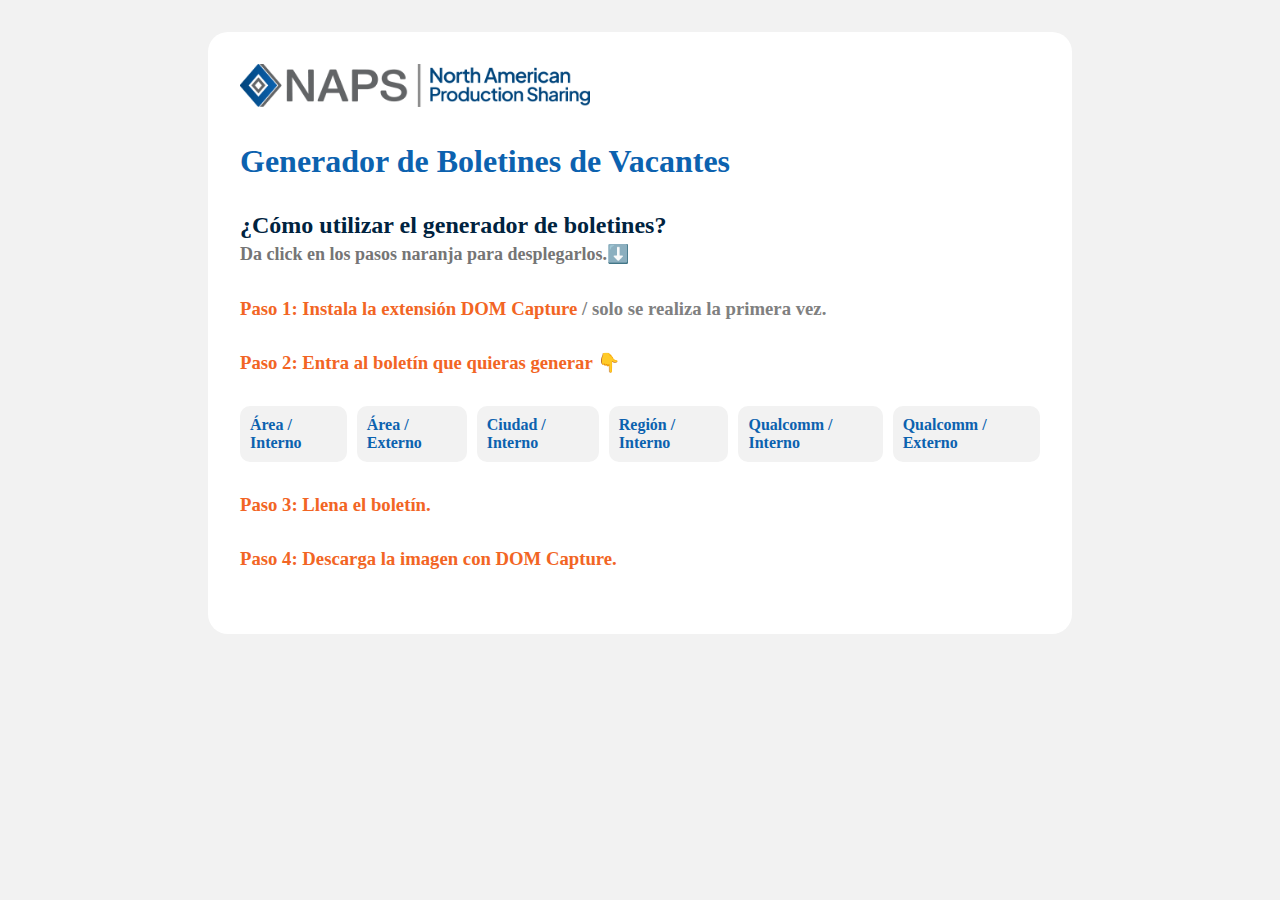
==== index.html @ afd4fee9 "Add files via upload" ====
<!DOCTYPE html>
<html lang="en">

<head>
    <meta charset="UTF-8">
    <meta name="viewport" content="width=device-width, initial-scale=1.0">
    <link rel="stylesheet" href="styles-landing.css">
    <title>Generador de Boletines</title>
</head>

<body>
    <div class="container">
        <img src="./media/naps-logo-completo.png" style="width: 350px;">
        <h1>Generador de Boletines de Vacantes</h1>
        <h2>¿Cómo utilizar el generador de boletines? <br>
            <span style="color: #757575; font-size: 18px;">Da click en los pasos naranja para desplegarlos.⬇️</span>
        </h2>

        <a href="javascript:hideSection(paso1)">
            <h3 class="boton-seccion">Paso 1: Instala la extensión DOM Capture <span style="color: gray;"> / solo se
                    realiza la primera vez.
                </span></h3>
        </a>
        <div id="paso-1">
            <img id="icon-domcapture" src="./media/icon-domcapture.jpg" alt="icono-domcapture">
            <div class="paso1texto">
                <p>DOM Capture es una extensión que se instala en el navegador Chrome, Microsoft Edge y todos los
                    basados en
                    el motor Chrome.
                </p>
                <p><strong>
                        Sirve para convertir el código (en este caso el flyer) y convertirlo en una imagen que
                        se pueda usar para publicar.
                    </strong>
                </p>
            </div>
            <a id="btn-descarga"
                href="https://chrome.google.com/webstore/detail/dom-capture/ifldimnhajpgognpcoomiokinilgjgbl/related"
                target="_blank">Descarga
                DOM Capture</a>

            <div class="sub-paso">
                <p>Da click en el botón azul para instalarlo.</p>
                <img class="img-tut" src="./media/tutorial/1.png" alt="">
            </div>
            <div class="sub-paso">
                <p>Da click en Add extension / Agregar extensión.</p>
                <img class="img-tut" src="./media/tutorial/2.png" alt="">
            </div>
            <div class="sub-paso">
                <p>Da click en los 3 puntos de la esquina y después abre la opción "Extensions" <br>(Mismo paso tanto
                    para
                    Edge como para Google Chrome)</p>
                <img class="img-tut" src="./media/tutorial/3.png" alt="">
            </div>
            <div class="sub-paso">
                <p>Busca extensión en la ventana que aparecerá y activa el ícono de OJO del lado derecho, para fijarlo a
                    la
                    barra del navegador.</p>
                <img class="img-tut" src="./media/tutorial/4.png" alt="">
            </div>
        </div>

        <h3>Paso 2: Entra al boletín que quieras generar 👇</h3>
        <div class="menu">
            <a href="./area-int.html" class="menu-btn">Área / Interno</a>
            <a href="./area-ext.html" class="menu-btn">Área / Externo</a>
            <a href="./ciudad-int.html" class="menu-btn">Ciudad / Interno</a>
            <a href="./region-int.html" class="menu-btn">Región / Interno</a>
            <a href="./qualcomm-int.html" class="menu-btn">Qualcomm / Interno</a>
            <a href="./qualcomm-ext.html" class="menu-btn">Qualcomm / Externo</a>
        </div>

        <a href="javascript:hideSection(paso3)">
            <h3 class="boton-seccion">Paso 3: Llena el boletín.</h3>
        </a>
        <div id="paso-3">
            <div class="sub-paso">
                <p>Llena los campos que correspondan. <br>Cada boletín tiene campos diferentes, dependiendo de su uso.
                    <br><br>
                    Escribe / copia cada vacante por renglón, para añadir una sub-área, ciudad o zona, agrega un guión
                    (-) al inicio del renglón para crear una sección.
                </p>
                <img class="img-tut" src="./media/tutorial/5.png" alt="">
            </div>
        </div>

        <a href="javascript:hideSection(paso4)">
            <h3 class="boton-seccion">Paso 4: Descarga la imagen con DOM Capture.</h3>
        </a>
        <div id="paso-4">
            <div class="sub-paso">
                <p>Da click en el botón azul que dice "Copiar String...". <br><br>
                    Aparecerá una ventana encima con un aviso y se copiará automáticamente un pequeño texto.<br><br>
                    Este botón se encuentra en todos los formatos de boletín.
                </p>
                <img class="img-tut" src="./media/tutorial/7.png" alt="">
            </div>
            <div class="sub-paso">
                <p>Da click en el ícono azul de DOM Capture.
                </p>
                <img class="img-tut" src="./media/tutorial/6.png" alt="">
            </div>
            <div class="sub-paso">
                <p>Aparecerá una pequeña ventana, encima del ícono, pega el texto que se copió anteriormente, ya sea con
                    Click Derecho > Pegar, o con el atajo CTRL+V. <br><br>
                    <strong>NOTA</strong><br>
                    Esta parte de click en botón, copiar, pegar... solo se realiza la primera vez, después se queda
                    guardado y directamente podemos pasar al siguiente paso. <br><br>
                    Después da click en el botón verde "Save as Image". <br><br>
                    Aparecerá una ventana para seleccionar la carpeta donde guardar la imagen.
                </p>
                <img class="img-tut" src="./media/tutorial/8.png" alt="">
            </div>
        </div>

    </div>
    <script src="./scripts-tutorial.js"></script>
</body>

</html>
---- styles-landing.css ----
body,
html {
	background-color: var(--colorBlanquito);
	margin: 0;
}
* {
	font-family: 'Plus Jakarta Sans';
}
:root {
	--colorAzul: #0c62af;
	--colorGris: #757575;
	--colorBlanquito: #f2f2f2;
	--colorAzulClaro: #b7e5f4;
	--colorAzulCielo: #1eb3e1;
	--colorMarino: #00233f;
	--colorBlancoPuro: White;
	--colorNaranja: #f26524;
}
a {
	text-decoration: none;
}
.container {
	margin: 2rem auto;
	width: 800px;
	background-color: var(--colorBlancoPuro);
	padding: 2rem;
	border-radius: 20px;
}
section {
	margin: 0 0 2rem 0;
}
h1 {
	color: var(--colorAzul);
	margin: 2rem 0 2rem 0;
}
h2 {
	color: var(--colorMarino);
	margin: 2rem 0 2rem 0;
}
h3 {
	color: var(--colorNaranja);
	margin-bottom: 2rem;
}
p {
	color: var(--colorMarino);
}
#icon-domcapture {
	height: 50px;
	display: inline;
}
.boton-seccion {
	transition: 200ms;
}
.boton-seccion:hover {
	transform: translate(25px, 0);
}
.paso1 {
	display: none;
}
.paso1texto {
	display: flex;
	gap: 50px;
}
.sub-paso {
	display: flex;
	gap: 50px;
	margin-bottom: 1rem;
	justify-content: space-between;
}
.img-tut {
	width: 50%;
}
.menu {
	width: 100%;
	height: auto;
	margin: 0 0 2rem 0;
	display: flex;
	gap: 10px;
	justify-content: space-between;
}
.menu-btn {
	background-color: var(--colorBlanquito);
	color: #0c62af;
	font-weight: 600;
	padding: 10px;
	border-radius: 10px;
	transition: 200ms;
}
.menu-btn:hover {
	background-color: var(--colorAzulClaro);
	color: var(--colorMarino);
}
#btn-descarga {
	background-color: var(--colorNaranja);
	color: white;
	border-radius: 10px;
	padding: 10px 20px;
	margin-bottom: 20px;
	display: inline-block;
	transition: 150ms;
}
#btn-descarga:hover {
	scale: 1.1;
}
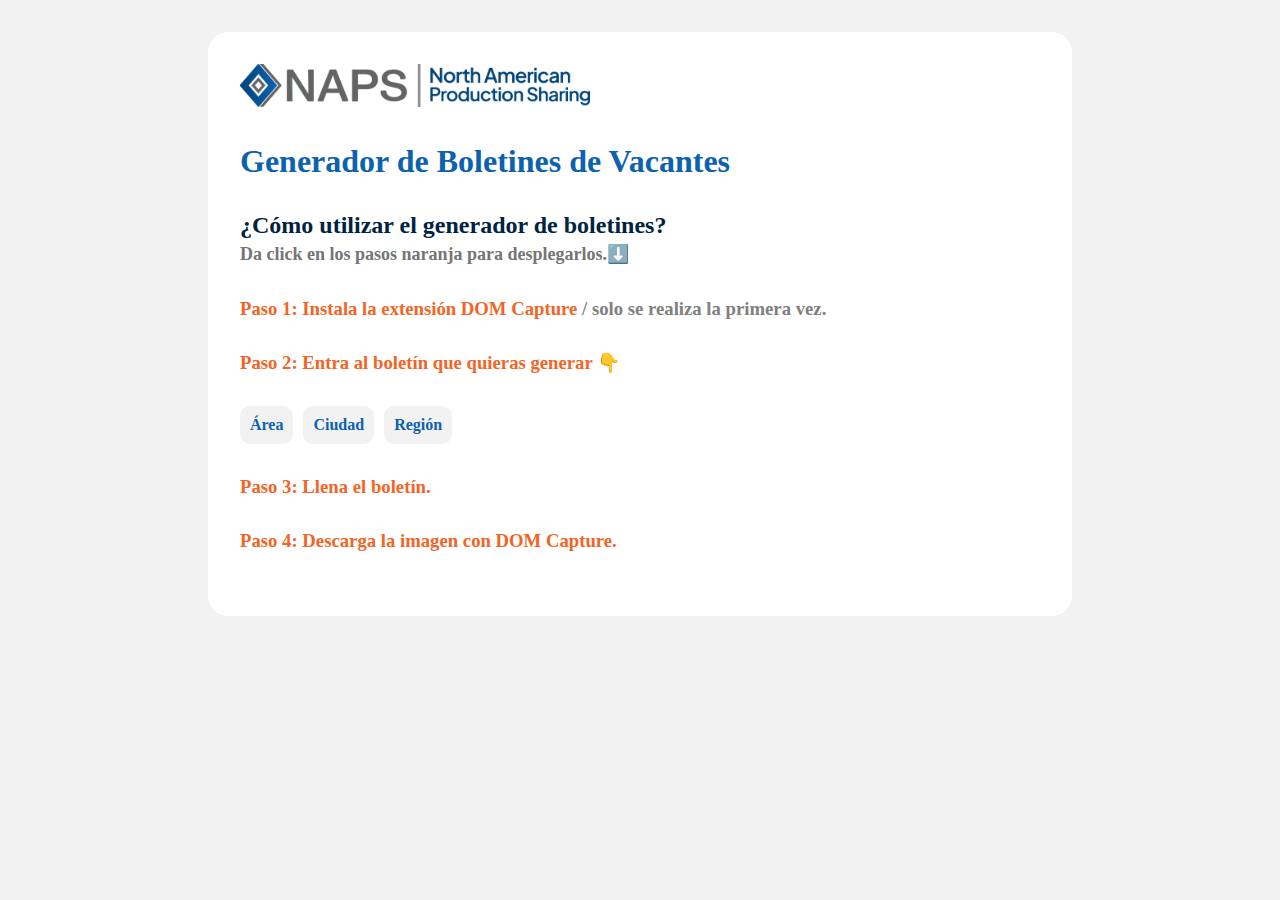
==== commit c78d2a30: "Add files via upload" ====
--- a/index.html
+++ b/index.html
@@ -62,14 +62,7 @@
         </div>
 
         <h3>Paso 2: Entra al boletín que quieras generar 👇</h3>
-        <div class="menu">
-            <a href="./area-int.html" class="menu-btn">Área / Interno</a>
-            <a href="./area-ext.html" class="menu-btn">Área / Externo</a>
-            <a href="./ciudad-int.html" class="menu-btn">Ciudad / Interno</a>
-            <a href="./region-int.html" class="menu-btn">Región / Interno</a>
-            <a href="./qualcomm-int.html" class="menu-btn">Qualcomm / Interno</a>
-            <a href="./qualcomm-ext.html" class="menu-btn">Qualcomm / Externo</a>
-        </div>
+        <div id="nav"></div>
 
         <a href="javascript:hideSection(paso3)">
             <h3 class="boton-seccion">Paso 3: Llena el boletín.</h3>
@@ -116,6 +109,7 @@
 
     </div>
     <script src="./scripts-tutorial.js"></script>
+    <script src="./scripts.js"></script>
 </body>
 
 </html>--- a/styles-landing.css
+++ b/styles-landing.css
@@ -76,7 +76,7 @@
 	margin: 0 0 2rem 0;
 	display: flex;
 	gap: 10px;
-	justify-content: space-between;
+	justify-content: left;
 }
 .menu-btn {
 	background-color: var(--colorBlanquito);
